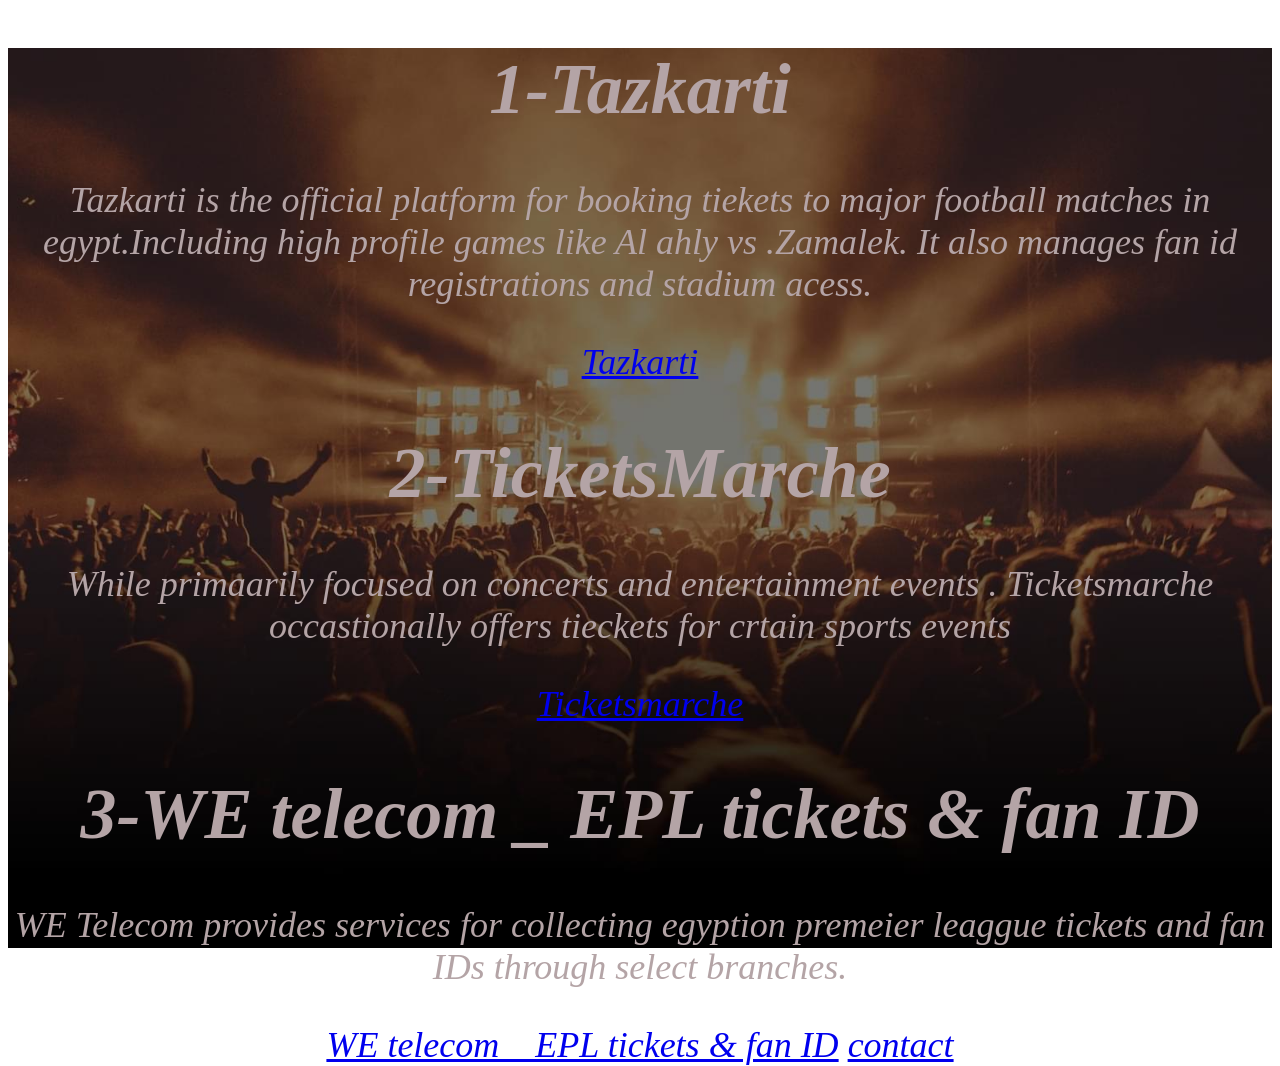
==== home.html @ f06615f7 "Add files via upload" ====
<!DOCTYPE html>
<html lang="en">
<head>
    <meta charset="UTF-8">
    <meta name="viewport" content="width=device-width, initial-scale=1.0">
    <link rel="stylesheet"  href="style.css"/>
    <title>home</title>
</head>
    <body>

        <body data-new-gr-c-s-check-loaded="14.1232.0"data-gr-ext-istalled> 
      

          </h1>
            <div class="site">
                <h1>1-Tazkarti</h1>
                <p>Tazkarti is the official platform for booking tiekets to major football matches in egypt.Including high profile games like Al ahly vs .Zamalek. It also manages fan id registrations and stadium acess.</p>
                <a href="https://www.tazkarti.com/" target="_blank">Tazkarti</a>



                <h1>2-TicketsMarche</h1>
                <p>While primaarily focused on concerts and entertainment events . Ticketsmarche occastionally offers tieckets for crtain sports events </p>
                <a href="https://www.ticketsmarche.com/" target="_blank"> Ticketsmarche</a>

                <h1>3-WE telecom _ EPL tickets & fan ID</h1>
                <p>WE Telecom provides services for collecting egyption premeier leaggue tickets and fan IDs through select branches.</p>
                <a href="https://te.eg/wps/portal/te/Personal/WE-Bonus?1dmy&urile=wcm%3Apath%3A%2Fte%2Fresidential%2Fepltickets%2Fepl" target="_blank"> WE telecom _ EPL tickets & fan ID</a> 
    
<a href="contact.html">contact </a>

            </div>
        

        </body>

        
    </body>
</html>
---- style.css ----
.home {
  background-image: url(Ticket-Andromo-AI-Design.webp);
  background-size: cover;
  background-position: center center;
  height: 100vh;
  text-align: center;
  color: #fff;
  font-size: 4vh;
  padding-top: 5vh;
}

form {
  display: block;
  margin-top: 0em;
  unicode-bidi: isolate;
}
#T {
  width: 20%;
  height: 8%;
  font-size: 25px;
  background-color: white;
  text-align: center;
}
#UserName {
  width: 20%;
  height: 8%;
  font-size: 25px;
  background-color: white;
  text-align: center;
}
#Password {
  width: 20%;
  height: 8%;
  font-size: 25px;
  background-color: white;
  text-align: center;
}

.site {
  background-image: url(home-bg.70bc157e537190448e7c.jpg);
  background-size: cover;
  background-position: center center;
  height: 100vh;
  text-align: center;
  color: #b4a4a6;
  font-size: 4vh;
  font-style: oblique;
}

.loginbtn {
  padding: 11px 30px;
  border: none;
  margin-top: 30px;
  background-color: rgba(25, 25, 26, 0.781);
  color: rgb(230, 230, 230);
  display: inline-block;
  text-decoration: none;
}
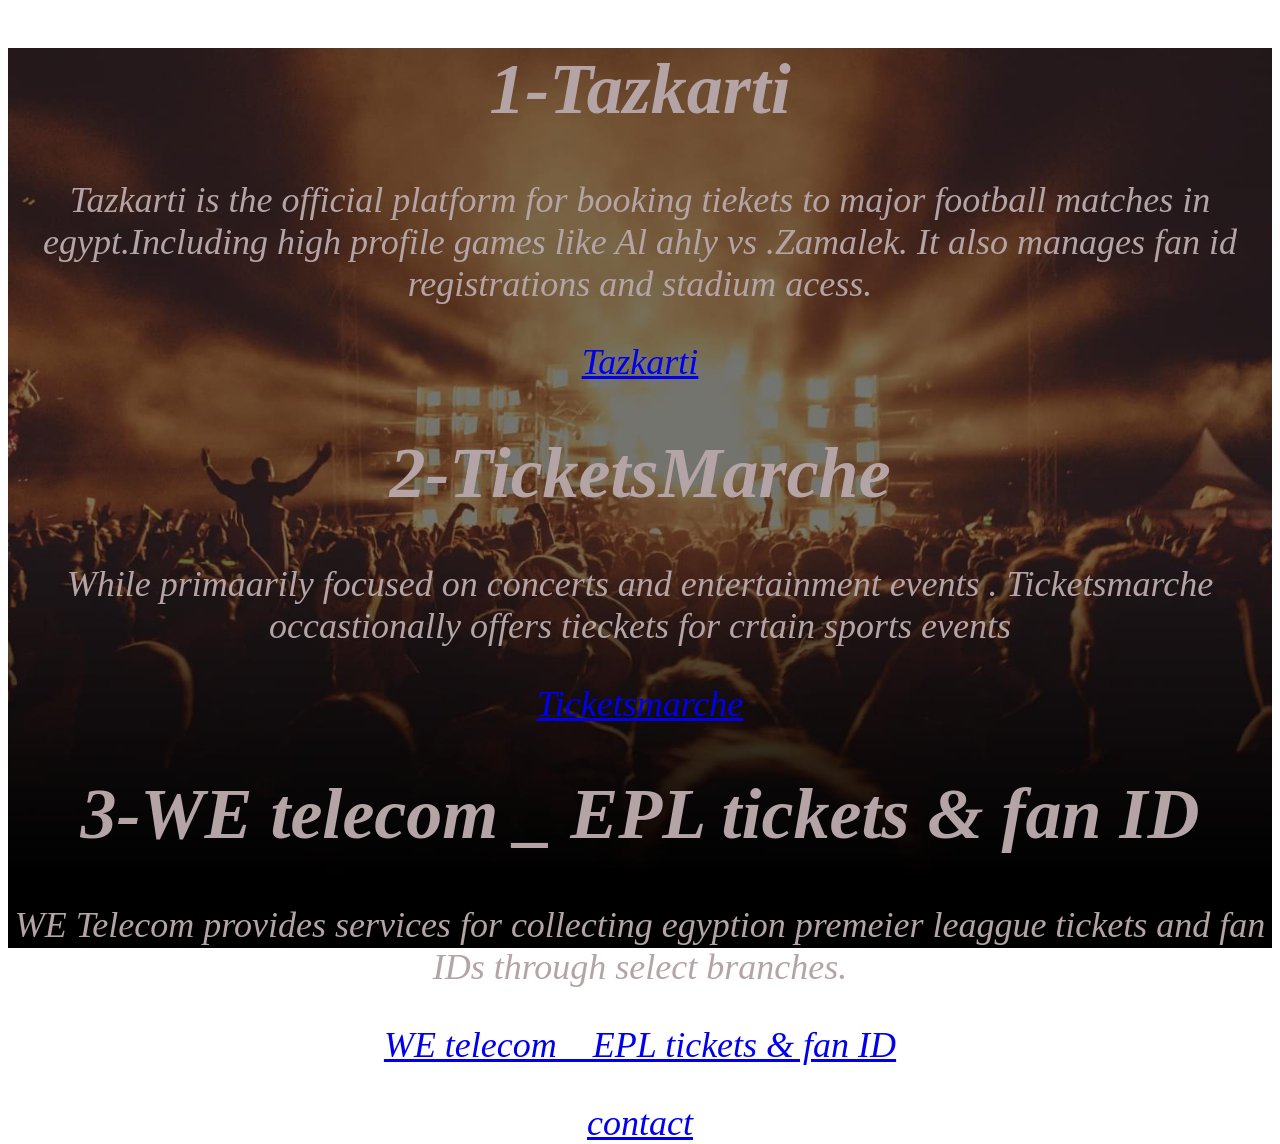
==== commit cdb34710: "Update home.html" ====
--- a/home.html
+++ b/home.html
@@ -27,7 +27,7 @@
                 <p>WE Telecom provides services for collecting egyption premeier leaggue tickets and fan IDs through select branches.</p>
                 <a href="https://te.eg/wps/portal/te/Personal/WE-Bonus?1dmy&urile=wcm%3Apath%3A%2Fte%2Fresidential%2Fepltickets%2Fepl" target="_blank"> WE telecom _ EPL tickets & fan ID</a> 
     
-<a href="contact.html">contact </a>
+              <p></p><a href="contact.html">contact </a></p>
 
             </div>
         
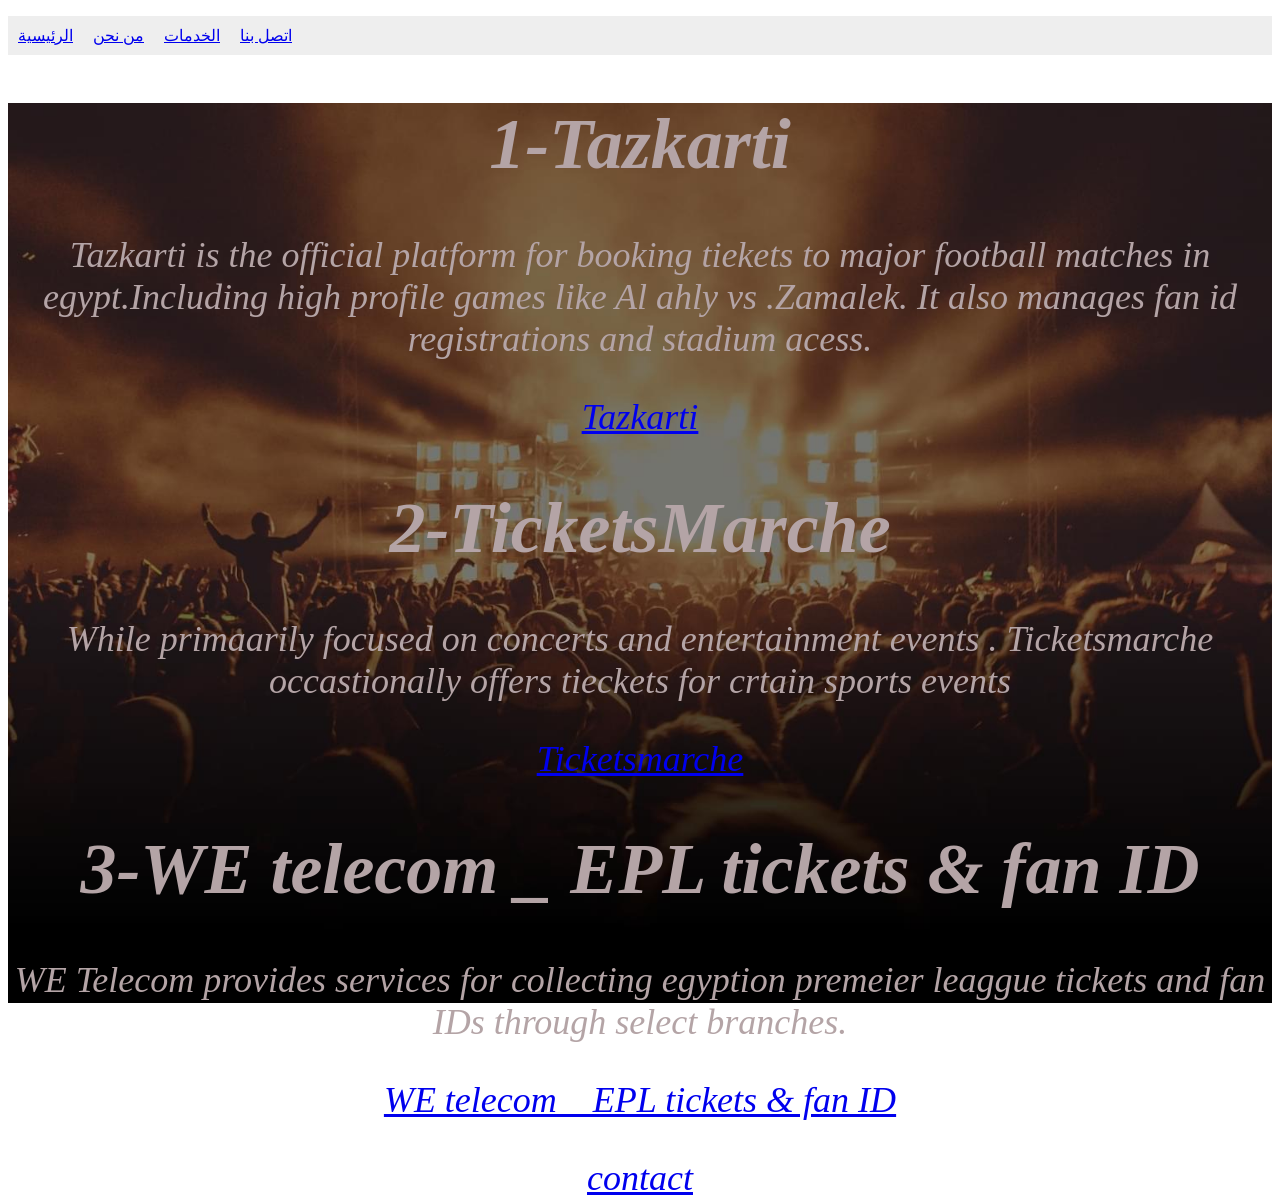
==== commit 81d6c029: "Update home.html" ====
--- a/home.html
+++ b/home.html
@@ -10,8 +10,15 @@
 
         <body data-new-gr-c-s-check-loaded="14.1232.0"data-gr-ext-istalled> 
       
-
-          </h1>
+ <nav>
+        <ul style="list-style: none; display: flex; gap: 20px; background-color: #eee; padding: 10px;">
+            <li><a href="index.html">الرئيسية</a></li>
+            <li><a href="about.html">من نحن</a></li>
+            <li><a href="services.html">الخدمات</a></li>
+            <li><a href="contact.html">اتصل بنا</a></li>
+        </ul>
+    </nav>
+    
             <div class="site">
                 <h1>1-Tazkarti</h1>
                 <p>Tazkarti is the official platform for booking tiekets to major football matches in egypt.Including high profile games like Al ahly vs .Zamalek. It also manages fan id registrations and stadium acess.</p>
@@ -27,7 +34,7 @@
                 <p>WE Telecom provides services for collecting egyption premeier leaggue tickets and fan IDs through select branches.</p>
                 <a href="https://te.eg/wps/portal/te/Personal/WE-Bonus?1dmy&urile=wcm%3Apath%3A%2Fte%2Fresidential%2Fepltickets%2Fepl" target="_blank"> WE telecom _ EPL tickets & fan ID</a> 
     
-              <p></p><a href="contact.html">contact </a></p>
+              <p><a href="contact.html">contact </a></p>
 
             </div>
         
